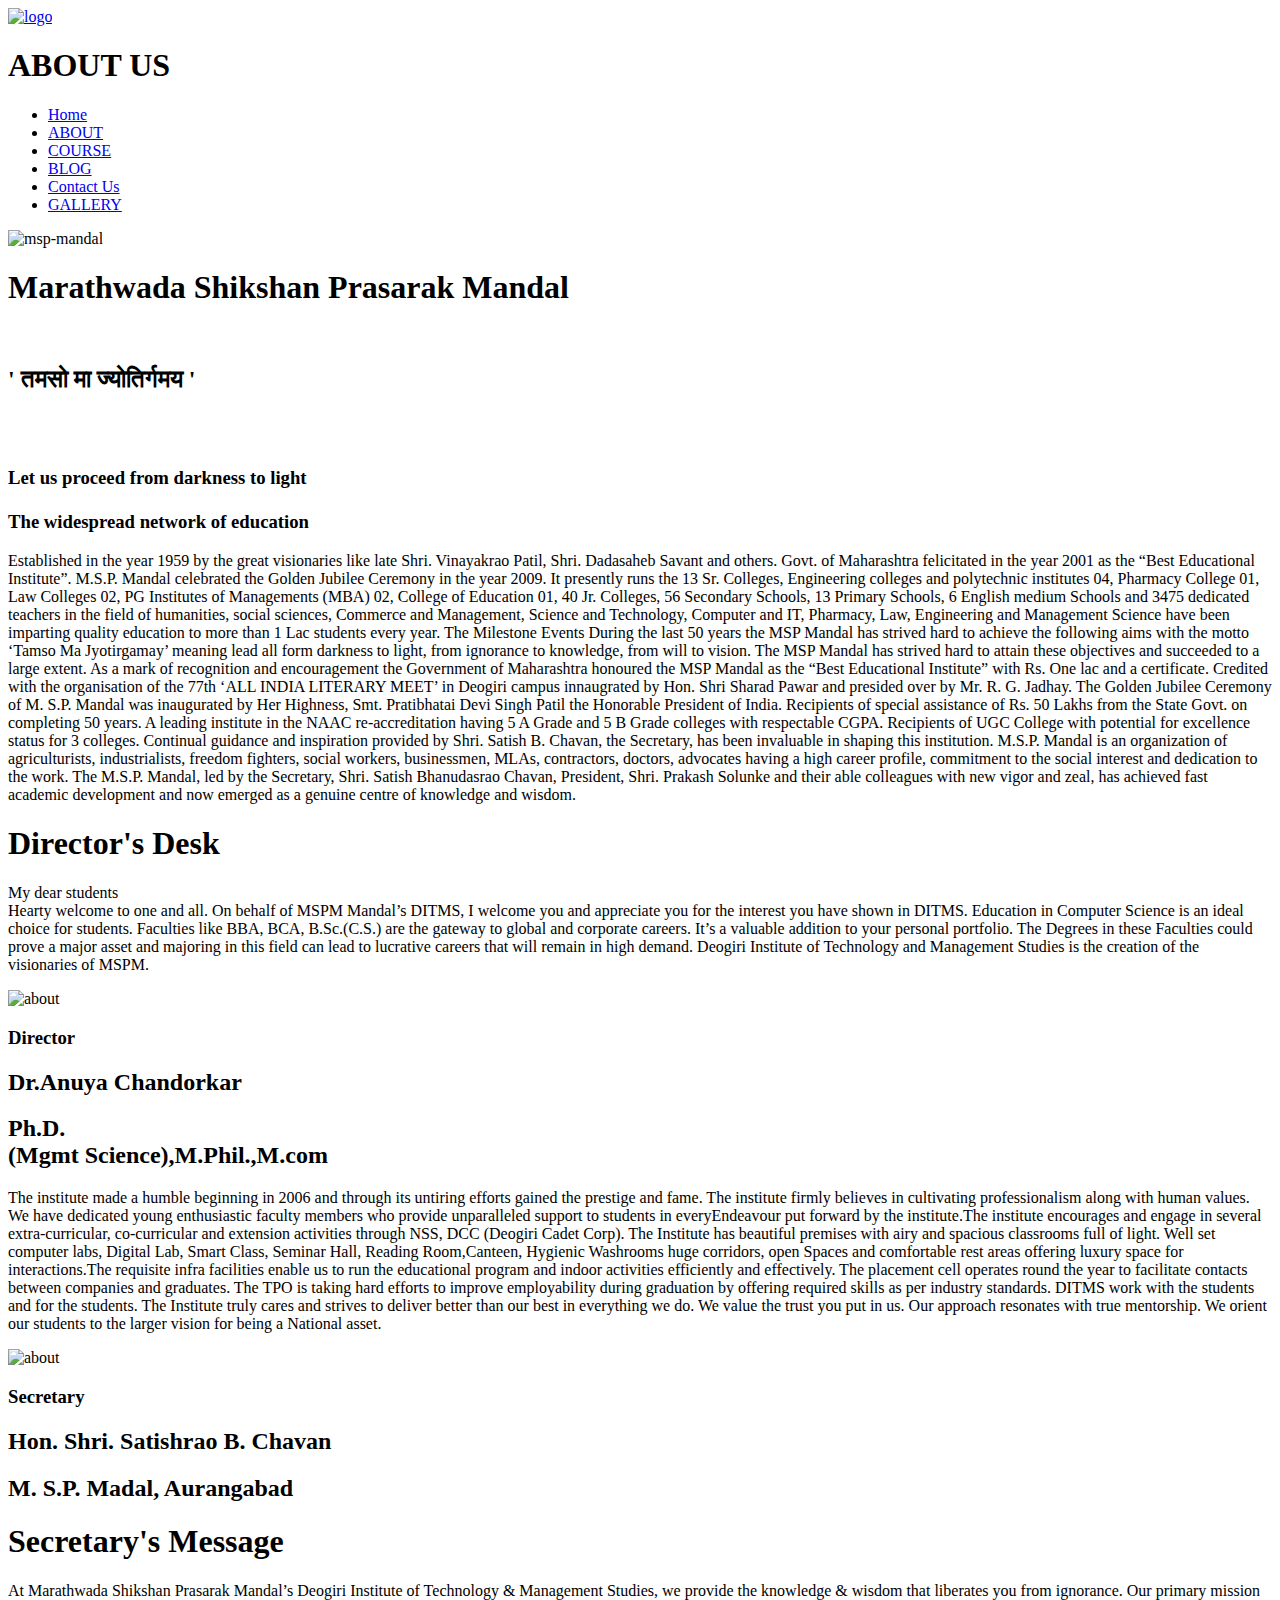
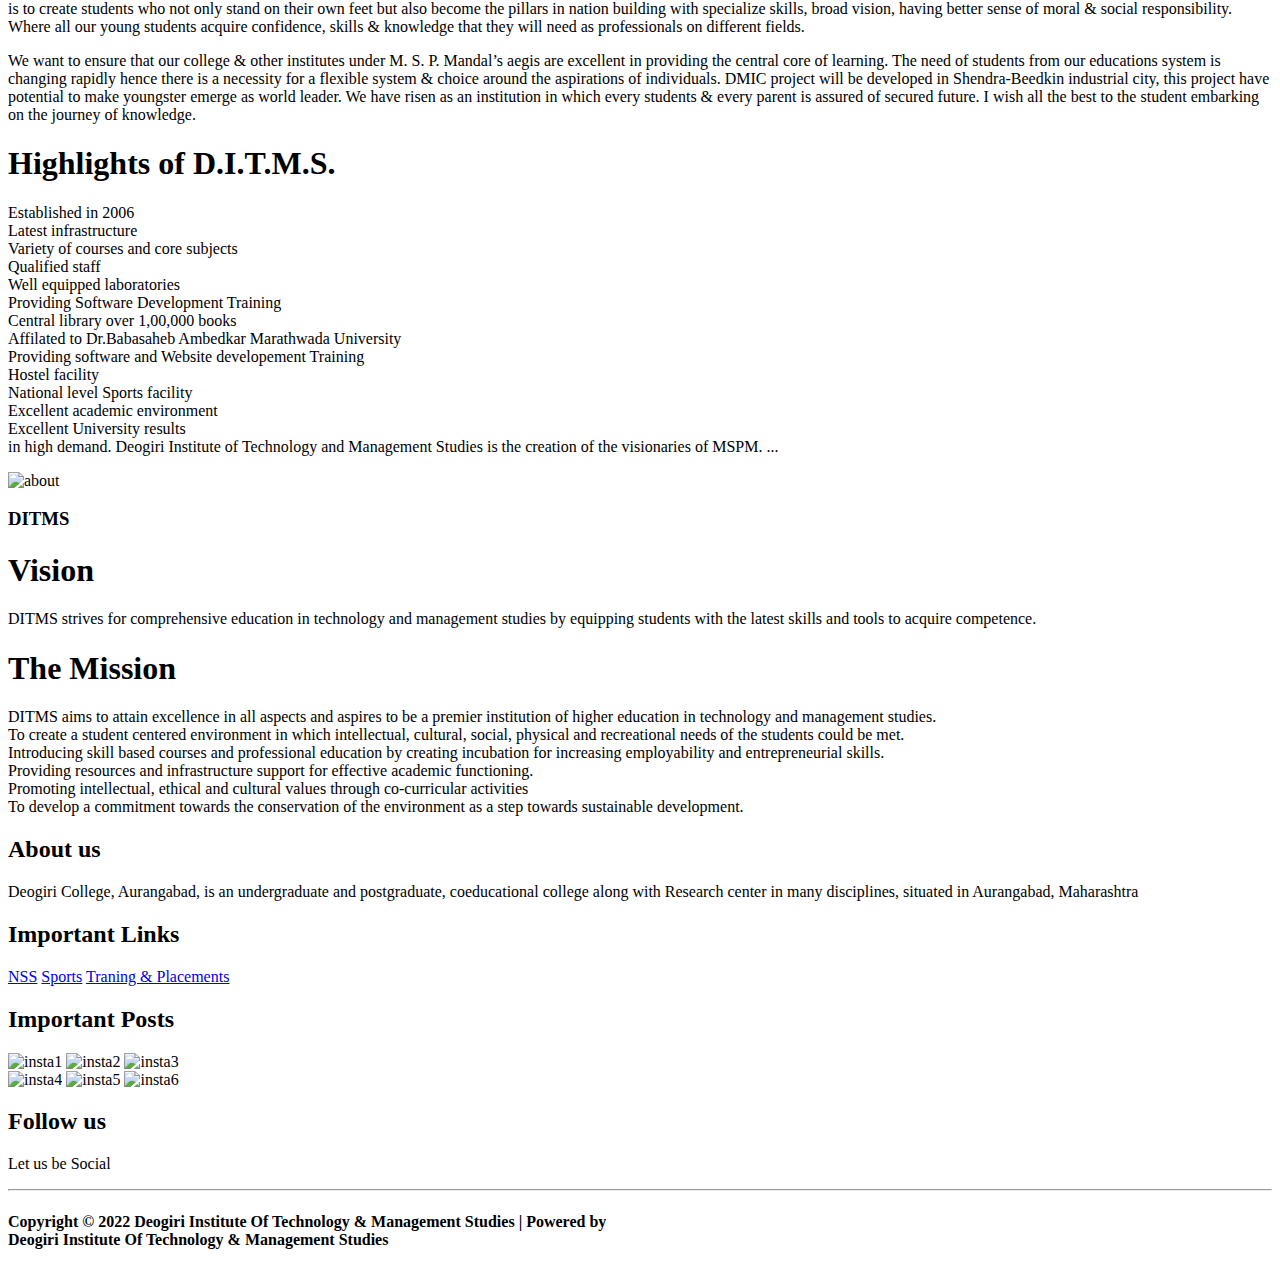
==== about.html @ 302dee1c "navbar edit" ====
<html lang="en">

    <head>

        <title>Document</title>
        <link rel="stylesheet" href="./css/style.css">
        <!-- Font Awesome Icons -->
        <link rel="stylesheet" href="./css/all.css">
        <!-- --------- Owl-Carousel ------------------->
        <link rel="stylesheet" href="./css/owl.carousel.min.css">
        <link rel="stylesheet" href="./css/owl.theme.default.min.css">

        <!-- ------------ AOS Library ------------------------- -->
        <link rel="stylesheet" href="./css/aos.css">
        <link rel="stylesheet"
            href="https://cdn.jsdelivr.net/npm/@fortawesome/fontawesome-free@5.15.4/css/fontawesome.min.css">
    </head>

    <body>
        <section class="sub-header" >

            <nav>
                <a href="index.html"><img
                        src="./eduford_img/logo-removebg-preview.png" alt="logo"
                        class="logo-2"
                        id="logo"></a>
               
            </nav>
            <h1> ABOUT US</h1>

        </section>
               <!-- ----------------------------  Navigation ---------------------------------------------- -->

    <nav class="nav" id="navbar">
        <div class="nav-menu flex-row">
            <div class="toggle-collapse">
                <div class="toggle-icons">
                    <i class="fas fa-bars"></i>
                </div>
            </div>
            <div>
                <ul class="nav-items">
                    <li class="nav-link">
                        <a href="./index.html">Home</a>
                    </li>
                    <li class="nav-link">
                        <a href="./about.html">ABOUT</a>
                    </li>
                    <li class="nav-link">
                        <a href="./course.html">COURSE</a>
                    </li>
                    <li class="nav-link">
                        <a href="./blog.html">BLOG</a>
                    </li>
                    <li class="nav-link">
                        <a href="./contact.html">Contact Us</a>
                    </li>
                    <li class="nav-link">
                        <a href="./img gallery.html">GALLERY</a>
                    </li>
                </ul>
            </div>
        </div>
    </nav>


        <!-------------about us content--------------->



        <!-- msp-mandals -->

        <div class="about-col-2">
            <div class="msp-mndl">
                <div class="logo-3">
                    <img src="./eduford_img/mspmlogo.png" alt="msp-mandal"
                        data-aos="zoom-in" data-aos-delay="200" class="logo">
                </div>
                <div class="msp">
                    <h1>
                        Marathwada Shikshan Prasarak Mandal
                    </h1><br>
                    <h2>' तमसो मा ज्योतिर्गमय '</h2><br><br>
                    <h3>Let us proceed from darkness to light <br><br>
                        The widespread network of education
                    </h3>

                    <p>
                        Established in the year 1959 by the great visionaries
                        like late Shri. Vinayakrao Patil, Shri. Dadasaheb Savant
                        and others. Govt. of Maharashtra felicitated in the year
                        2001 as the “Best Educational Institute”. M.S.P. Mandal
                        celebrated the Golden Jubilee Ceremony in the year 2009.
                        It presently runs the 13 Sr. Colleges, Engineering
                        colleges and polytechnic institutes 04, Pharmacy College
                        01, Law Colleges 02, PG Institutes of Managements (MBA)
                        02, College of Education 01, 40 Jr. Colleges, 56
                        Secondary Schools, 13 Primary Schools, 6 English medium
                        Schools and 3475 dedicated teachers in the field of
                        humanities, social sciences, Commerce and Management,
                        Science and Technology, Computer and IT, Pharmacy, Law,
                        Engineering and Management Science have been imparting
                        quality education to more than 1 Lac students every
                        year.
                        The Milestone Events
                        During the last 50 years the MSP Mandal has strived hard
                        to achieve the following aims with the motto ‘Tamso Ma
                        Jyotirgamay’ meaning lead all form darkness to light,
                        from ignorance to knowledge, from will to vision.
                        The MSP Mandal has strived hard to attain these
                        objectives and succeeded to a large extent. As a mark of
                        recognition and encouragement the Government of
                        Maharashtra honoured the MSP Mandal as the “Best
                        Educational Institute” with Rs. One lac and a
                        certificate.
                        Credited with the organisation of the 77th ‘ALL INDIA
                        LITERARY MEET’ in Deogiri campus innaugrated by Hon.
                        Shri Sharad Pawar and presided over by Mr. R. G. Jadhay.
                        The Golden Jubilee Ceremony of M. S.P. Mandal was
                        inaugurated by Her Highness, Smt. Pratibhatai Devi Singh
                        Patil the Honorable President of India. Recipients of
                        special assistance of Rs. 50 Lakhs from the State Govt.
                        on completing 50 years. A leading institute in the NAAC
                        re-accreditation having 5 A Grade and 5 B Grade colleges
                        with respectable CGPA. Recipients of UGC College with
                        potential for excellence status for 3 colleges.
                        Continual guidance and inspiration provided by Shri.
                        Satish B. Chavan, the Secretary, has been invaluable in
                        shaping this institution. M.S.P. Mandal is an
                        organization of agriculturists, industrialists, freedom
                        fighters, social workers, businessmen, MLAs,
                        contractors, doctors, advocates having a high career
                        profile, commitment to the social interest and
                        dedication to the work.
                        The M.S.P. Mandal, led by the Secretary, Shri. Satish
                        Bhanudasrao Chavan, President, Shri. Prakash Solunke and
                        their able colleagues with new vigor and zeal, has
                        achieved fast academic development and now emerged as a
                        genuine centre of knowledge and wisdom.
                    </p>
                </div>

            </div>
        </div>




        <section class="content">
            <section class="about-us">
                <!-- Director's Desk -->
                <div class="row">
                    <div class="about-col">
                        <h1>
                            Director's Desk
                        </h1>
                        <p>
                            My dear students <br>
                            Hearty welcome to one and all. On behalf of MSPM
                            Mandal’s DITMS, I welcome you and appreciate you for
                            the interest you have shown in DITMS. Education in
                            Computer Science is an ideal choice for students.
                            Faculties like BBA, BCA, B.Sc.(C.S.) are the gateway
                            to global and corporate careers. It’s a valuable
                            addition to your personal portfolio. The Degrees in
                            these Faculties could prove a major asset and
                            majoring in this field can lead to lucrative careers
                            that will remain in high demand. Deogiri Institute
                            of Technology and Management Studies is the creation
                            of the visionaries of MSPM.
                        </p>


                    </div>
                    <div class="about-col" data-aos="zoom-in"
                        data-aos-delay="500">
                        <img src="./eduford_img/Dr_Anuya_chandorkar-.jpeg"
                            alt="about">
                            <h3>Director</h3>
                            <h2>Dr.Anuya Chandorkar</h2>
                        <h2>Ph.D. <br>(Mgmt Science),M.Phil.,M.com </h2>
                    </div>
                </div>
                <p>The institute made a humble beginning in 2006 and through its
                    untiring efforts gained the prestige and fame. The institute
                    firmly believes in cultivating professionalism along with
                    human values. We have dedicated young enthusiastic faculty
                    members who provide unparalleled support to students in
                    everyEndeavour put forward by the institute.The institute
                    encourages and engage in several extra-curricular,
                    co-curricular and extension activities through NSS, DCC
                    (Deogiri Cadet Corp).

                    The Institute has beautiful premises with airy and spacious
                    classrooms full of light. Well set computer labs, Digital
                    Lab, Smart Class, Seminar Hall, Reading Room,Canteen,
                    Hygienic Washrooms huge corridors, open Spaces and
                    comfortable rest areas offering luxury space for
                    interactions.The requisite infra facilities enable us to run
                    the educational program and indoor activities efficiently
                    and effectively.

                    The placement cell operates round the year to facilitate
                    contacts between companies and graduates. The TPO is taking
                    hard efforts to improve employability during graduation by
                    offering required skills as per industry standards.

                    DITMS work with the students and for the students. The
                    Institute truly cares and strives to deliver better than our
                    best in everything we do. We value the trust you put in us.
                    Our approach resonates with true mentorship. We orient our
                    students to the larger vision for being a National asset.
                    </p>
            </section>
        </section>
        <section class="content">
            <section class="about-us">
                <!-- Secretary's Message -->
                <div class="row">
                    <div class="about-col" data-aos="fade-right"
                        data-aos-delay="500">
                        <img src="./eduford_img/satishchvn12.png"
                            alt="about">
                            <h3>Secretary</h3>
                            <h2>Hon. Shri. Satishrao B. Chavan</h2>
                        <h2>M. S.P. Madal, Aurangabad </h2>


                    </div>
                    <div class="about-col">
                        <h1>Secretary's Message
                        </h1>
                        <p>


                            At Marathwada Shikshan Prasarak Mandal’s
                            Deogiri Institute of Technology & Management
                            Studies,
                            we provide the knowledge & wisdom that liberates you
                            from ignorance. Our primary mission is to create
                            students who
                            not only stand on their own feet but also become the
                            pillars in nation
                            building with specialize skills, broad vision,
                            having better sense of moral &
                            social responsibility. Where all our young students
                            acquire confidence, skills &
                            knowledge that they will need as professionals on
                            different fields.
                           
                        </p>

                    </div>
                </div>
                <p>
                    We want to ensure that our college & other
                    institutes under M. S. P. Mandal’s aegis are
                    excellent in providing the central core of learning.
                    The need of students from our educations system is
                    changing rapidly hence there is a necessity for a
                    flexible system & choice around the aspirations of
                    individuals. DMIC project will be developed in
                    Shendra-Beedkin industrial city, this project have
                    potential to make youngster emerge as world leader.
                    We have risen as an institution in which every
                    students & every parent is assured of secured
                    future. I wish all the best to the student embarking
                    on the journey of knowledge.
                </p>
            </section>
        </section>

        <section class="content">
            <section class="about-us">
                <!-- Director's Desk -->
                <div class="row">
                    <div class="about-col">
                        <h1>
                            Highlights of D.I.T.M.S.
                        </h1>
                        <p>
                            <i class="fa fa-star"></i>Established in 2006 <br>
                            <i class="fa fa-star"></i>Latest infrastructure <br>
                            <i class="fa fa-star"></i>Variety of courses and core subjects <br>
                            <i class="fa fa-star"></i>Qualified staff <br>
                            <i class="fa fa-star"></i> Well equipped laboratories <br>
                            <i class="fa fa-star"></i>Providing Software Development Training<br>
                            <i class="fa fa-star"></i>Central library over 1,00,000 books <br>
                            <i class="fa fa-star"></i>Affilated to Dr.Babasaheb Ambedkar
                            Marathwada University <br>
                            <i class="fa fa-star"></i>Providing
                            software and Website developement Training <br>
                            <i class="fa fa-star"></i>Hostel
                            facility <br><i class="fa fa-star"></i> National
                            level Sports facility <br>
                            <i class="fa fa-star"></i>Excellent academic environment <br>
                            <i class="fa fa-star"></i> Excellent University results <br>
                            <i class="fa fa-star"></i>in high demand. Deogiri Institute of
                            Technology and Management Studies is the creation of
                            the visionaries of MSPM.
                            ...
                        </p>


                    </div>
                    <div class="about-col" data-aos="zoom-in"
                        data-aos-delay="500">
                        <img src="./eduford_img/DITMS.jpg"
                            alt="about">
                            <h3>DITMS</h3>
                    </div>
                </div>
            </section>
        </section>

        <section class="content">
            <section class="about-us">
                <!-- Director's Desk -->
                <div class="row" >
                    <div class="about-col" data-aos="fade-left"
                        data-aos-delay="200">
    <h1>Vision</h1>
    <p>DITMS strives for comprehensive education in technology and management studies by equipping students with the latest skills and tools to acquire competence.</p>
                    </div>
                    <div class="about-col" data-aos="fade-right"
                    data-aos-delay="200">
                        <h1>
                            The Mission
                        </h1>
                        <p>

                            <i class="fa fa-star"></i>  DITMS aims to attain excellence in all aspects and aspires to be a premier institution of higher education in technology and management studies. <br>
                            <i class="fa fa-star"></i> To create a student centered environment in which intellectual, cultural, social, physical and recreational needs of the students could be met. <br>
                            <i class="fa fa-star"></i>Introducing skill based courses and professional education by creating incubation for increasing employability and entrepreneurial skills. <br>
                            <i class="fa fa-star"></i>   Providing resources and infrastructure support for effective academic functioning. <br>
                            <i class="fa fa-star"></i>Promoting intellectual, ethical and cultural values through co-curricular activities <br>
                            <i class="fa fa-star"></i>To develop a commitment towards the conservation of the environment as a step towards sustainable development. <br>
                        
                        </p>
                    </div>
                </div>
            </section>
        </section>

    </section>
 

        <!-- --------------------------- Footer ---------------------------------------- -->
        <footer class="footer">
            <div class="container">
                
                <div class="about-us" data-aos="fade-left" data-aos-delay="200">
                    <h2>About us</h2>
                    <p>Deogiri College, Aurangabad, is an undergraduate and postgraduate, coeducational college along with Research center in many disciplines,
                        situated in Aurangabad, Maharashtra</p>
                </div>
                <div class="newsletter" data-aos="fade-right" data-aos-delay="200">
                  <h2>Important Links</h2>
                  <a href="#">NSS</a>
                  <a href="#">Sports</a>
                  <a href="#">Traning & Placements</a>
      
              </div>
              <div class="instagram" data-aos="fade-left" data-aos-delay="200">
                  <h2>Important Posts</h2>
                  <div class="flex-row">
                      <img src="./eduford_img/current/IMG_4869.JPG" alt="insta1">
                      <img src="./eduford_img/current/IMG_4874.JPG" alt="insta2">
                      <img src="./eduford_img/current/IMG_4907.JPG" alt="insta3">
                  </div>
                  <div class="flex-row">
                      <img src="./eduford_img/current/IMG_4934.JPG" alt="insta4">
                      <img src="./eduford_img/current/IMG_5298.JPG" alt="insta5">
                      <img src="./eduford_img/current/IMG_5298.JPG" alt="insta6">
                  </div>
              </div>
      
                <div class="follow" data-aos="fade-right" data-aos-delay="200">
                    <h2>Follow us</h2>
                    <p>Let us be Social</p>
                    <div>
                        <i class="fab fa-facebook-f"></i>
                        <i class="fab fa-twitter"></i>
                        <i class="fab fa-instagram"></i>
                        <i class="fab fa-youtube"></i>
                        <i class="fab fa-linkedin"></i>
                        <i class="fab fa-google"></i>
                    </div>
                </div>
            </div>
            <hr>
            <div class="rights flex-row">
                <h4 class="text-gray">
                    
                  Copyright © 2022 Deogiri Institute Of Technology & Management Studies | Powered by <br> Deogiri Institute Of Technology & Management Studies
                </h4>
            </div>
            <div class="move-up">
                <span><i class="fas fa-arrow-circle-up fa-2x"></i></span>
            </div>
        </footer>

        <!-- -------------x------------- Footer --------------------x------------------- -->
        <!-- Jquery Library file -->
        <script src="./js/Jquery3.4.1.min.js"></script>

        <!-- --------- Owl-Carousel js ------------------->
        <script src="./js/owl.carousel.min.js"></script>

        <!-- ------------ AOS js Library  ------------------------- -->
        <script src="./js/aos.js"></script>

        <!-- Custom Javascript file -->
        <script src="./js/main.js"></script>

    </body>

</html>
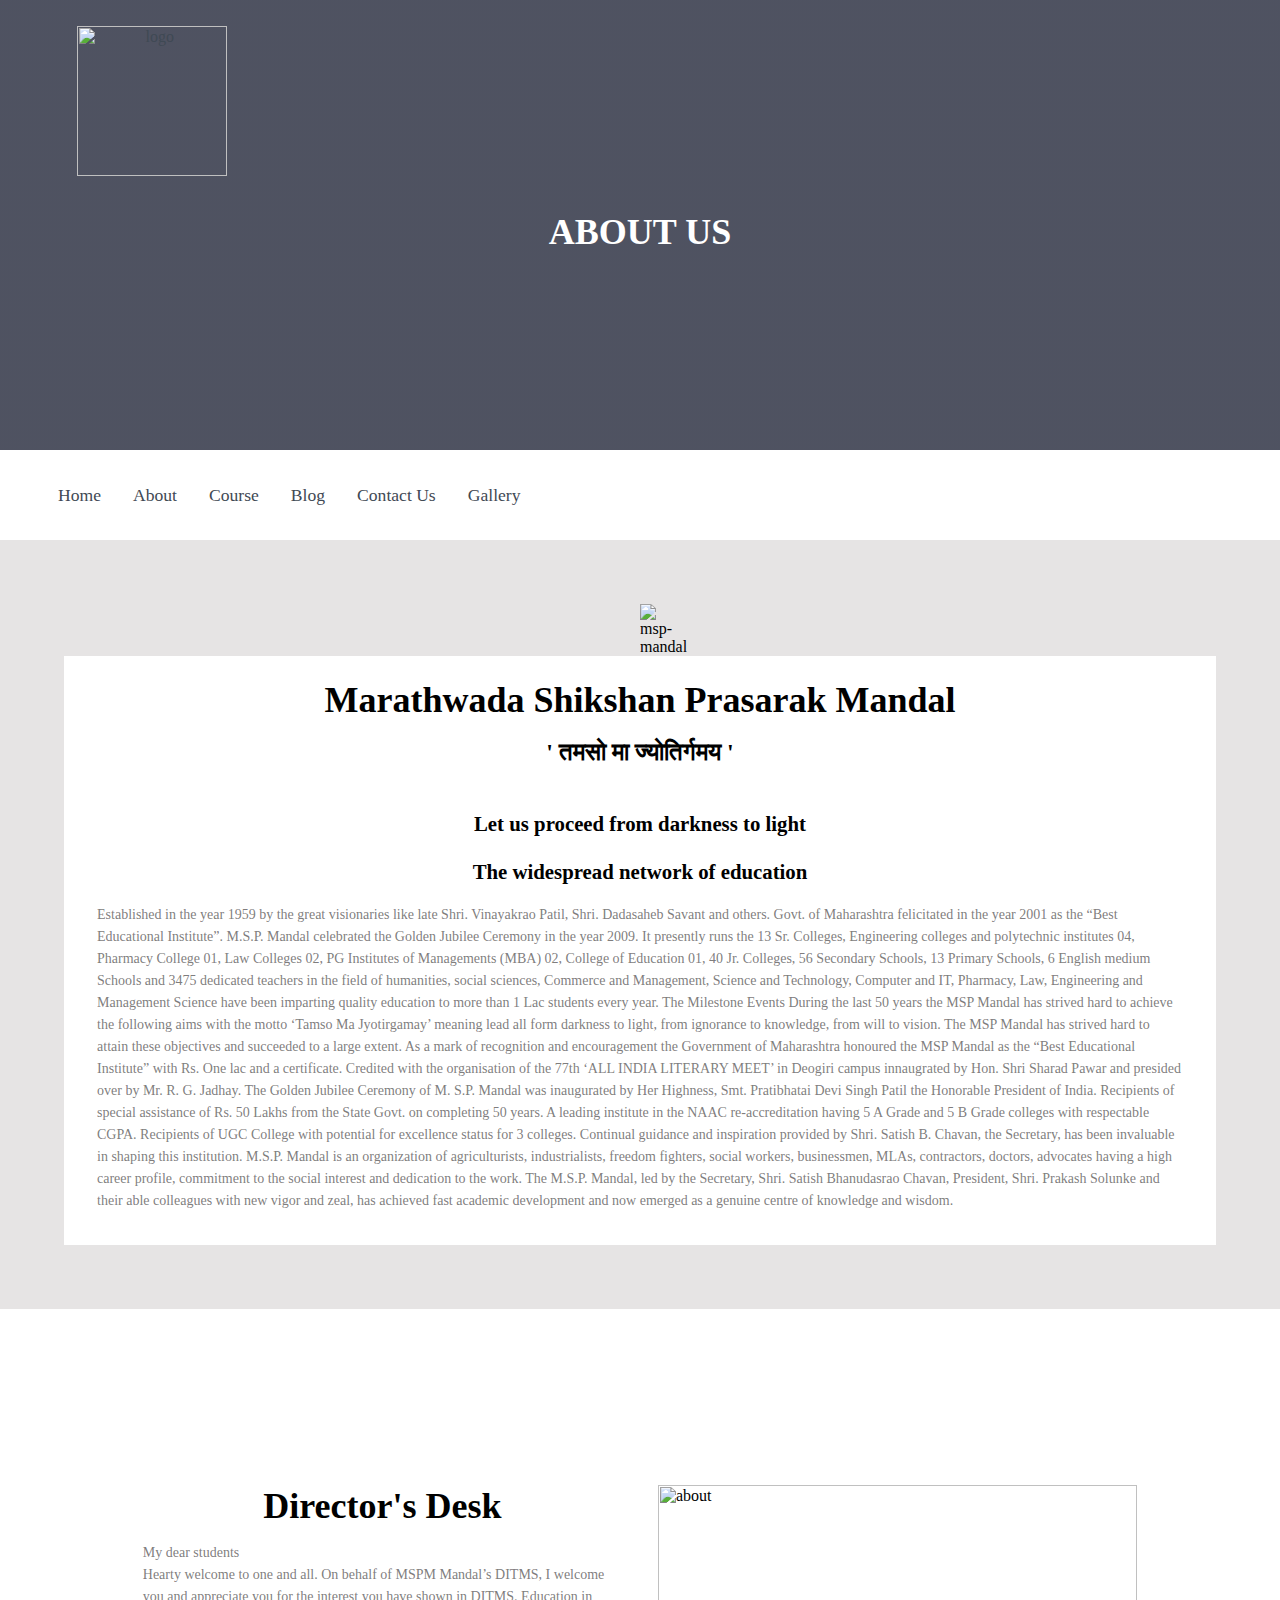
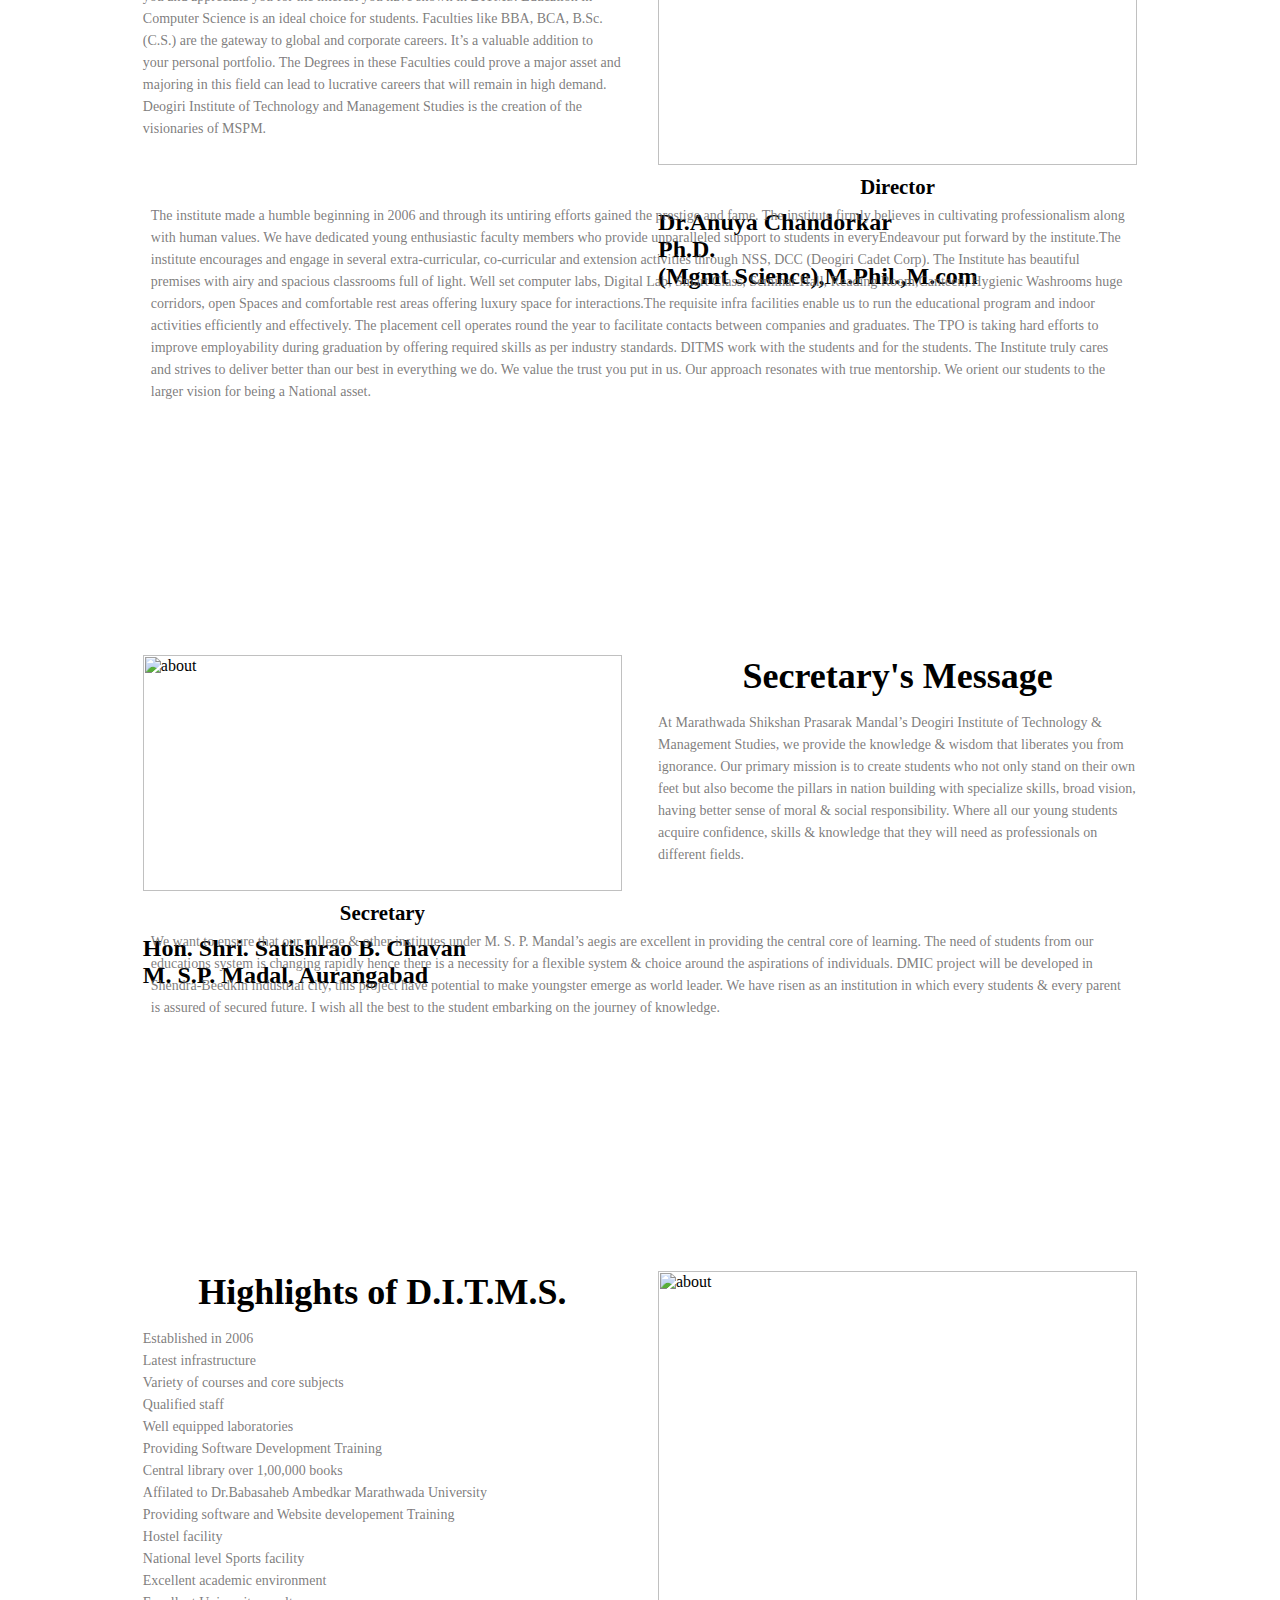
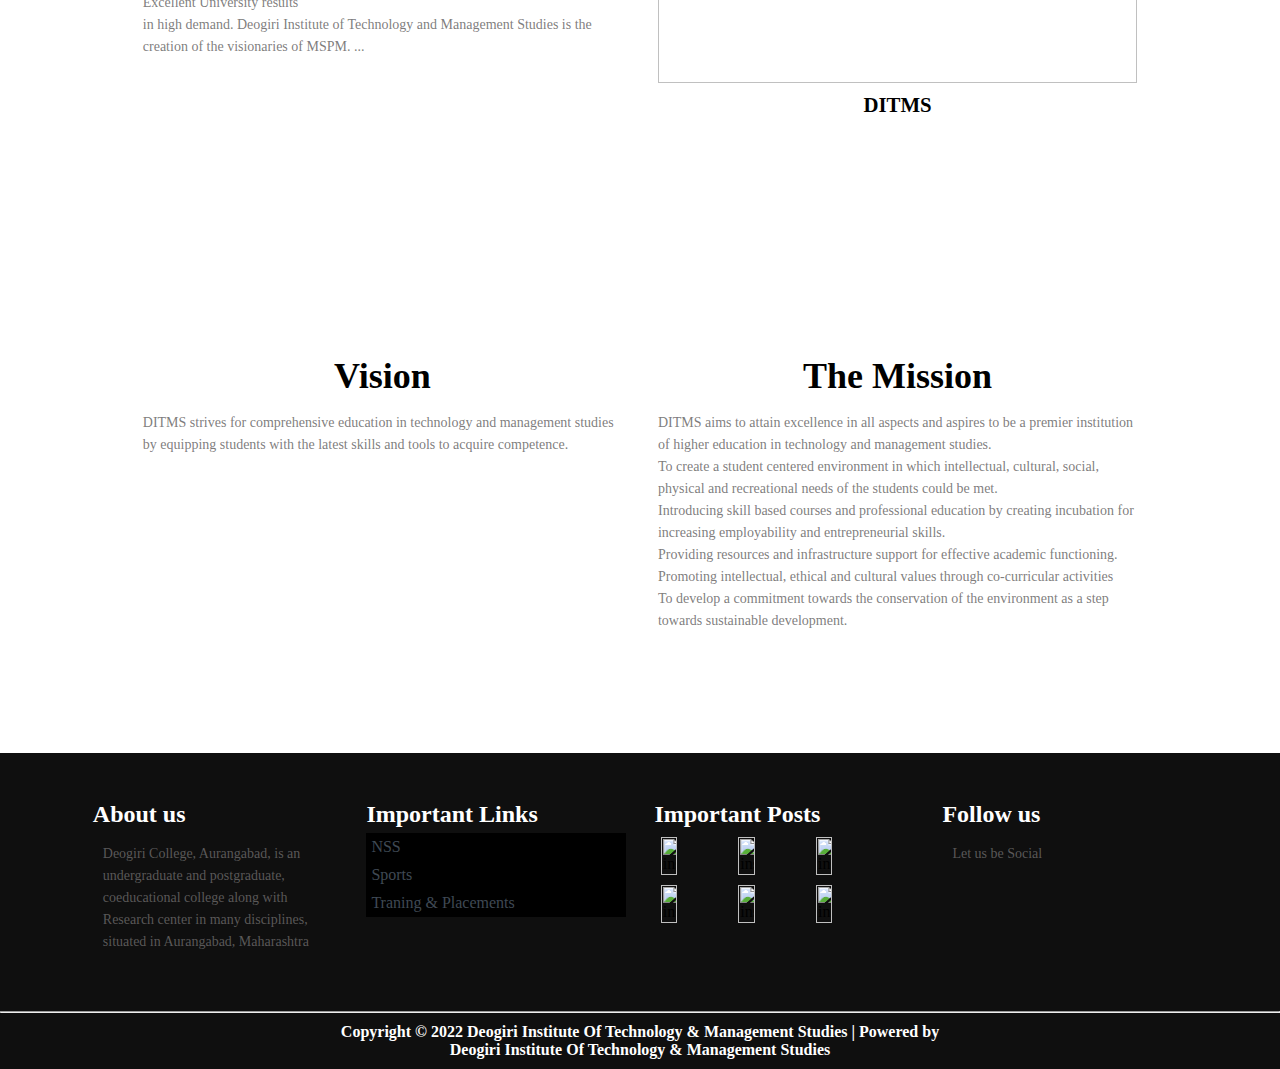
==== commit 8b3277a7: "added course page" ====
--- a/about.html
+++ b/about.html
@@ -31,37 +31,37 @@
         </section>
                <!-- ----------------------------  Navigation ---------------------------------------------- -->
 
-    <nav class="nav" id="navbar">
-        <div class="nav-menu flex-row">
-            <div class="toggle-collapse">
-                <div class="toggle-icons">
-                    <i class="fas fa-bars"></i>
-                </div>
-            </div>
-            <div>
-                <ul class="nav-items">
-                    <li class="nav-link">
-                        <a href="./index.html">Home</a>
-                    </li>
-                    <li class="nav-link">
-                        <a href="./about.html">ABOUT</a>
-                    </li>
-                    <li class="nav-link">
-                        <a href="./course.html">COURSE</a>
-                    </li>
-                    <li class="nav-link">
-                        <a href="./blog.html">BLOG</a>
-                    </li>
-                    <li class="nav-link">
-                        <a href="./contact.html">Contact Us</a>
-                    </li>
-                    <li class="nav-link">
-                        <a href="./img gallery.html">GALLERY</a>
-                    </li>
-                </ul>
-            </div>
-        </div>
-    </nav>
+               <nav class="nav" id="navbar">
+                <div class="nav-menu flex-row">
+                    <div class="toggle-collapse">
+                        <div class="toggle-icons">
+                            <i class="fas fa-bars"></i>
+                        </div>
+                    </div>
+                    <div>
+                        <ul class="nav-items">
+                            <li class="nav-link">
+                                <a href="./index.html">Home</a>
+                            </li>
+                            <li class="nav-link">
+                                <a href="./about.html">About</a>
+                            </li>
+                            <li class="nav-link">
+                                <a href="./course.html">Course</a>
+                            </li>
+                            <li class="nav-link">
+                                <a href="./blog.html">Blog</a>
+                            </li>
+                            <li class="nav-link">
+                                <a href="./contact.html">Contact Us</a>
+                            </li>
+                            <li class="nav-link">
+                                <a href="./img gallery.html">Gallery</a>
+                            </li>
+                        </ul>
+                    </div>
+                </div>
+            </nav>
 
 
         <!-------------about us content--------------->
--- a/css/style.css
+++ b/css/style.css
@@ -0,0 +1,1388 @@
+@import url(./fonts.css);
+
+
+
+* {
+    margin: 0;
+    padding: 0;
+
+}
+
+:root{
+
+    /*      Theme colors        */
+    --text-gray: #3f4954;
+    --text-light : #686666da;
+    --bg-color: #0f0f0f;
+    --white: #ffffff;
+    --midnight: #104f55;
+
+    /* gradient color   */
+    --sky: linear-gradient(120deg, #a1c4fd 0%, #c2e9fb 100%);
+
+    /*      theme font-family   */
+    --Abel: 'Abel', cursive;
+    --Anton: 'Anton', cursive;
+    --Josefin : 'Josefin', cursive;
+    --Lexend: 'Lexend', cursive;
+    --Livvic : 'Livvic', cursive;
+
+    /* img */
+    --textsize: 16px;
+    --textcolor: #eee;
+    --backcolor: #0e0e0f;
+  
+    --margin: calc(0.8em + 1vw);
+    --thumbsize: 156px; /* size M */
+    --slide-transition: auto; /* smooth or auto */
+}
+/* ---------------- Global Classes ---------------*/
+
+a{
+    text-decoration: none;
+    color: var(--text-gray);
+}
+
+.flex-row{
+    display: flex;
+    flex-direction: row;    
+    flex-wrap: wrap;
+}
+
+ul{
+list-style-type: disc;
+font-family: var(--Lexend);
+color: var(--text-light);
+font-size: 14px;
+font-weight: 300;
+line-height: 22px;
+padding: 10px;
+}
+
+
+h1{
+    font-family: var(--Lexend);
+    font-size: 36px;
+    font-weight: 600;
+}
+
+h2{
+    font-family: var(--Lexend);
+}
+
+h3{
+    font-family: var(--Abel);
+    font-size: 1.3rem;
+    text-align: center;
+    font-weight: 600;
+    margin: 10px 0;
+}
+
+button.btn{
+    border: none;
+    border-radius: 2rem;
+    padding: 1rem 3rem;
+    font-size: 1rem;
+    font-family: var(--Livvic);
+    cursor: pointer;
+}
+
+span{
+    font-family: var(--Abel);
+    text-align: left;
+}
+
+.container{
+    margin: 0 5vw;
+}
+
+.text-gray{
+    color: var(--text-gray);
+}
+
+p{
+    font-family: var(--Lexend);
+    color: var(--text-light);
+    font-size: 14px;
+    font-weight: 300;
+    line-height: 22px;
+    padding: 10px;
+}
+
+/* ------x------- Global Classes -------x-------*/
+/* --------------- navbar ----------------- */
+
+.nav{
+    background: white;
+    padding: 0 2rem;
+    height: 0rem;
+    min-height: 10vh;
+    overflow: hidden;
+    transition: height 1s ease-in-out;
+}
+.nav ul {
+     list-style: none;
+}
+
+.nav .nav-menu{    
+    justify-content: space-between;
+}
+
+.nav .toggle-collapse{
+    position: absolute;
+    top: 0%;
+    width: 90%;
+    cursor: pointer;
+    display: none;
+}
+
+.nav .toggle-collapse .toggle-icons{
+    display: flex;
+    justify-content: flex-end;
+    padding: 1.7rem 0;
+}
+
+.nav .toggle-collapse .toggle-icons i{
+    font-size: 1.4rem;
+    color: var(--text-gray);
+}
+
+.collapse{
+    height: 30rem;
+}
+
+.nav .nav-items{
+    display: flex;
+    margin: 0;
+}
+
+.nav .nav-items .nav-link{
+    padding: 1.6rem 1rem;
+    font-size: 1.1rem;
+    position: relative;
+    font-family: var(--Abel);
+    font-size: 1.1rem;
+}
+
+.nav .nav-items .nav-link:hover{
+    background-color: var(--midnight);
+}
+
+.nav .nav-items .nav-link:hover a{
+    color: var(--white);
+}
+
+.nav .nav-brand a{
+    font-size: 1.6rem;
+    padding: 1rem 0;
+    display: block;
+    font-family: var(--Lexend);
+    font-size: 1.6rem;
+}
+
+.nav .social{
+    padding: 1.4rem 0
+}
+
+.nav .social i{
+    padding: 0 .2rem;
+}
+
+.nav .social i:hover{
+    color: #a1c4cf;
+}
+
+/* -------x------- navbar ---------x------- */
+
+.header {
+    min-height: 100vh;
+    width: 100%;
+    background-image: linear-gradient(rgba(4, 9, 30, 0.7), rgba(4, 9, 30, 0.7)), url(../eduford_img/background.jpg);
+    background-size: cover;
+    background-position: center;
+    position: relative;
+}
+
+nav {
+    display: flex;
+    padding: 2% 6%;
+    justify-content: space-between;
+    align-items: center;
+}
+
+nav img {
+    width: 150px;
+}
+
+.nav-links {
+    flex: 1;
+    text-align: right;
+}
+
+.nav-links ul li {
+    list-style: none;
+    display: inline-block;
+    padding: 8px 12px;
+    position: relative;
+}
+
+.nav-links ul li a {
+    color: #fff;
+    font-size: 13px;
+    text-decoration: none;
+}
+
+.nav-links ul li::after {
+    content: '';
+    width: 0%;
+    height: 2px;
+    background: #f44336;
+    display: block;
+    margin: auto;
+    transition: 0.5s;
+}
+
+.nav-links ul li:hover::after {
+    width: 100%;
+}
+
+.text-box {
+    width: 90%;
+    color: #fff;
+    position: absolute;
+    top: 50%;
+    left: 50%;
+    transform: translate(-50%, -50%);
+    text-align: center;
+}
+
+.text-box h1 a img {
+    width: 900px;
+    margin-left: 0;
+}
+
+.text-box p {
+    margin: 10px 0 40px;
+    font-size: 14px;
+    color: #fff;
+}
+
+.hero-btn {
+    display: inline-block;
+    text-decoration: none;
+    color: #fff;
+    border: 1px solid #fff;
+    padding: 12px 34px;
+    font-size: 13px;
+    background: transparent;
+    position: relative;
+    cursor: pointer;
+    margin-top: 30px;
+}
+
+.hero-btn:hover {
+    border: 1px solid #f44336;
+    background: #f44336;
+    transition: 1s;
+}
+nav .fa{
+    display: none;
+}
+
+
+             
+@media(max-width:700px) {
+    .text-box h1 {
+        font-size: 20px;
+    }
+    .nav-links ul li {
+        display: block;
+    }
+    .nav-links {
+        position: fixed;
+        background: linear-gradient(to right, rgba(255,0,0,0), rgb(240, 184, 184));;
+        height: 100vh;
+        width: 200px;
+        top: 0;
+        right: -200px;
+        text-align: left;
+        z-index: 2;
+        transition: 1s;
+    }
+    nav .fa {
+        display: block;
+        color: #fff;
+        margin: 10px;
+        font-size: 22px;
+        cursor: pointer;
+    }
+    .nav-links ul {
+        padding: 30px;
+    }
+    @media(max-width:700px) {
+        s .testimonials-col img {
+            margin-left: 0px;
+            margin-right: 15px;
+        }
+    }
+    @media(max-width:700px) {
+        .cta h1 {
+            font-size: 24px;
+        }
+    }
+    @media(max-width:700px) {
+        .sub-header h1 {
+            font-size: 24px;
+        }
+    }
+}
+
+@media(max-width:700px) {
+    .row {
+        flex-direction: column;
+    }
+}
+@media(max-width:700px) {
+    .logo-2 {
+      height: 70px;
+      width: 70px;
+    }
+
+}
+
+
+/*------course------*/
+
+.course {
+    width: 80%;
+    margin: auto;
+    text-align: center;
+    padding-top: 100px;
+}
+
+
+
+
+.row {
+    margin-top: 5%;
+    display: flex;
+    justify-content: space-between;
+}
+
+.course-col {
+    flex-basis: 31%;
+    background: #f8ddcd; background-image: linear-gradient(62deg, #f8dccc 0%, #f7e6bb 100%);;
+    border-radius: 10px;
+    margin-bottom: 5%;
+    padding: 20px 12px;
+    box-sizing: border-box;
+    transition: 0.5s;
+}
+
+
+
+.course-col:hover {
+    box-shadow: 0 0 20px 0px rgba(0, 0, 0, 0.2);
+}
+
+
+/*------campus------*/
+
+.campus {
+    width: 80%;
+    margin: auto;
+    text-align: center;
+    padding: 50px;
+}
+
+.campus-col {
+    flex-basis: 32%;
+    border-radius: 10px;
+    margin-bottom: 30px;
+    position: relative;
+    overflow: hidden;
+}
+
+.campus-col img {
+    width: 100%;
+    display: block;
+}
+
+.layer {
+    background: transparent;
+    height: 100%;
+    width: 100%;
+    position: absolute;
+    top: 0;
+    left: 0;
+    transition: 0.5s;
+}
+
+.layer:hover {
+    background: rgba(226, 0, 0, 0.7);
+}
+
+.layer h3 {
+    width: 100%;
+    font-weight: 500;
+    color: #fff;
+    font-size: 26px;
+    bottom: 0;
+    left: 50%;
+    transform: translateX(-50%);
+    position: absolute;
+    opacity: 0;
+    transition: 0.5s;
+}
+
+.layer:hover h3 {
+    bottom: 49%;
+    opacity: 1;
+}
+
+
+/*------Facilities------*/
+
+.Facilities {
+    width: 80%;
+    margin: auto;
+    text-align: center;
+    padding-top: 100px;
+}
+
+.facilities-col {
+    flex-basis: 31%;
+    border-radius: 10px;
+    margin-bottom: 5%;
+    text-align: left;
+}
+
+.facilities-col img {
+    width: 100%;
+    border-radius: 10px;
+}
+
+.facilities-col p {
+    padding: 0;
+}
+
+.facilities-col h3 {
+    margin-top: 16px;
+    margin-bottom: 15px;
+    text-align: center;
+}
+
+
+.facilities-col img:hover {
+    box-shadow: 0 0 20px 0px rgba(0, 0, 0, 0.2);
+}
+
+
+/*------testimonials------*/
+
+.testimonials {
+    width: 80%;
+    margin: auto;
+    padding-top: 100px;
+    text-align: center;
+}
+
+.testimonials-col {
+    flex-basis: 44%;
+    border-radius: 10px;
+    margin-bottom: 5%;
+    text-align: left;
+    background: #f3dada;
+    padding: 25px;
+    cursor: pointer;
+    display: flex;
+    transition: 1s;
+}
+
+.testimonials-col img {
+    height: 40px;
+    margin-left: 5px;
+    margin-right: 30px;
+    border-radius: 50%;
+}
+
+.testimonials-col p {
+    padding: 0;
+}
+
+.testimonials-col h3 {
+    margin-top: 15px;
+    text-align: left;
+}
+
+.testimonials-col .fa {
+    color: #f44336;
+}
+
+.testimonials-col:hover {
+    box-shadow: 0 0 20px 0px rgba(0, 0, 0, 0.2);
+}
+
+
+/*------Call To Action------*/
+
+.cta {
+    margin: 100px auto;
+    width: 80%;
+    background-image: linear-gradient(rgba(4, 9, 30, 0.7), rgba(4, 9, 30, 0.7)), url(../eduford_img/banner2.jpg);
+    background-position: center;
+    background-size: cover;
+    border-radius: 10px;
+    text-align: center;
+    padding: 100px 0;
+}
+
+.cta h1 {
+    color: #fff;
+    margin-bottom: 40px;
+    padding: 0;
+}
+
+
+/* ----------------- Footer --------------------- */
+
+footer.footer{
+    height: auto;
+    background: var(--bg-color);
+    position: relative;
+}
+
+footer.footer .container{
+    display: grid;
+    grid-template-columns: repeat(4, 1fr);
+}
+
+footer.footer .container > div{
+    flex-grow: 1;
+    flex-basis: 0;
+    padding: 3rem .9rem;
+}
+
+footer.footer .container h2{
+    color: var(--white);
+    padding-bottom: 5px;
+}
+
+footer.footer .newsletter a{
+    background: black;
+    display: flex;
+    padding: 5px;
+}
+
+
+footer.footer .newsletter .form-element span{
+    background: var(--sky);
+    padding: .5rem .7rem;
+    cursor: pointer;
+}
+
+footer.footer .instagram div > img{
+    display: inline-block;
+    width: 25%;
+    height: 50%;
+    margin: .3rem .4rem;
+}
+
+footer.footer .follow div i{
+    color: var(--white);
+    padding: 0 .4rem;
+}
+
+footer.footer .rights{
+    
+    justify-content: center;
+    font-family: var(--Josefin);
+}
+
+footer.footer .rights h4 {
+    padding: 10px; 
+  text-align: center;
+    color: var(--white);
+}
+
+footer.footer .move-up{
+    position: absolute;
+    right: 6%;
+    top: 50%;
+}
+
+footer.footer .move-up span{
+    color: var(--midnight);
+}
+
+footer.footer .move-up span:hover{
+    color: var(--white);
+    cursor: pointer;
+}
+
+/* ---------x------- Footer ----------x---------- */
+
+
+
+/*---------about us page----------*/
+
+.sub-header {
+    height: 50vh;
+    width: 100%;
+    background-image: linear-gradient(rgba(4, 9, 30, 0.7), rgba(4, 9, 30, 0.7)), url(../eduford_img/background.jpg);
+    background-position: center;
+    background-size: cover;
+    text-align: center;
+    color: #fff;
+}
+
+.sub-header h1 {
+    margin-top: 10px;
+}
+
+.about-us {
+    width: 80%;
+    margin: auto;
+    padding-top: 80px;
+    padding-bottom: 50px;
+}
+
+.about-col {
+    flex-basis: 48%;
+    padding: 30px 2px;
+}
+
+.about-col img {
+    width: 100%;
+}
+
+.about-col h1 {
+    padding-top: 0;
+}
+
+.about-col p {
+    padding: 15px 0 25px;
+}
+
+.fa {
+    background: transparent;
+    color: #f44336;
+}
+
+.fa:hover {
+    color: rgb(8, 7, 7);
+}
+
+.about-col-2 .msp-mndl{
+background-color: #e6e4e4;
+padding: 5%;
+
+}
+
+.about-col-2 .msp-mndl .msp{
+    background-color: #ffffff;
+    padding: 2%;
+    align-items: center;
+}
+
+
+.about-col-2 .msp-mndl .msp h2 , h1{
+    text-align: center;
+ 
+}
+.about-col-2 .msp-mndl .logo-3{
+    position: relative;
+margin: 0 50% 0 50% ;
+
+}
+
+
+
+
+
+/*----------------blog-content------------------*/
+
+.blog-content {
+    width: 80%;
+    margin: auto;
+    padding: 60px 0;
+}
+
+.blog-left {
+    flex-basis: 65%;
+}
+
+.blog-left img {
+    width: 100%;
+}
+
+.blog-left h2 {
+    color: #222;
+    font-weight: 600;
+    margin: 30px 0;
+}
+
+.blog-left p {
+    color: #999;
+    padding: 0;
+}
+
+.blog-right {
+    flex-basis: 32%;
+}
+
+.blog-right h3 {
+    background: #f44336;
+    color: #fff;
+    padding: 7px 0;
+    margin-bottom: 20px;
+}
+
+.blog-right div {
+    display: flex;
+    align-items: center;
+    justify-content: space-between;
+    color: #555;
+    padding: 8px;
+    box-sizing: border-box;
+}
+
+.comment-box {
+    border: 1px solid #ccc;
+    margin: 50px 0;
+    padding: 10px 20px;
+ 
+}
+
+.comment-box h3 {
+    text-align: left;
+}
+
+.comment-form input,
+.comment-form textarea {
+    width: 100%;
+    padding: 10px;
+    margin: 15px 0;
+    box-sizing: border-box;
+    border: none;
+    outline: none;
+    background: #f0f0f0;
+    text-align: left;
+}
+
+.comment-form button {
+    margin: 10px 0;
+    color: #222;
+    border: 1px solid #f44336 ;
+}
+
+
+/*-------------contact us page----------*/
+
+.location {
+    width: 80%;
+    margin: auto;
+    padding: 80px 0;
+}
+
+.location iframe {
+    width: 100%;
+}
+
+.contact-us {
+    width: 80%;
+    margin: auto;
+}
+
+.contact-col {
+    flex-basis: 48%;
+    margin-bottom: 30px;
+}
+
+.contact-col div {
+    display: flex;
+    align-items: center;
+    margin-bottom: 40px;
+}
+
+.contact-col div .fa {
+    font-size: 28px;
+    color: #f44336;
+    margin: 10px;
+    margin-right: 30px;
+}
+
+.contact-col div p {
+    padding: 0;
+}
+
+.contact-col div h5 {
+    font-size: 20px;
+    margin-bottom: 5px;
+    color: #555;
+    font-weight: 400;
+}
+
+.contact-col input,
+.contact-col textarea {
+    width: 100%;
+    padding: 15px;
+    margin-bottom: 17px;
+    outline: none;
+    border: 1px solid #ccc;
+    box-sizing: border-box;
+}
+
+
+/*-------------course----------*/
+
+.course h1 {
+    color: #222;
+}
+
+.course-col h3 {
+    color: #222;
+}
+
+.facilities h1 {
+    color: #222;
+}
+
+.facilities-col h3 {
+    color: #222;
+}
+
+.footer h4 {
+    color: #222;
+}
+
+
+/*---------Extra adjustment For DITMS----------*/
+
+.logo {
+    size: 50px;
+}
+
+
+@media(max-width:700px) {
+    .text-box h1 a img {
+        width: 250px;
+        height: 100px;
+    }
+    .hero-btn {
+        margin-top: 30px;
+    }
+    .course-col {
+        text-align: center;
+        font-size: auto;
+        break-after: always;
+    }
+}
+
+.testimonials-col {
+    margin-left: 50px;
+}
+
+
+
+
+/* for course  */
+
+.content {
+    padding: 16px;
+  }
+  
+  .sticky {
+    position: fixed;
+    top: 0;
+    width: 100%;
+  }
+  
+  .sticky + .content {
+    padding-top: 400px;
+  }
+
+
+
+
+/*              Viewport less then or equal to 1130px            */
+
+@media only screen and (max-width: 1130px){
+    .site-content .post-content > .post-image .post-info{
+        left: 2rem !important;
+        bottom: 1.2rem !important;
+        border-radius: 0% !important;
+    }
+
+    .site-content .sidebar .popular-post .post-info{
+        display: none !important;
+    }
+
+    footer.footer .container{
+        grid-template-columns: repeat(2, 1fr);
+    }
+
+}
+
+/*      x       Viewport less then or equal to 1130px    x     */
+
+
+/*              Viewport less then or equal to 750px            */
+
+@media only screen and (max-width: 750px){
+    .nav .nav-menu, .nav .nav-items{
+        flex-direction: column;
+    }
+
+    .nav .toggle-collapse{
+        display: initial;
+    }
+
+    main .site-content{
+        grid-template-columns: 100%;
+    }
+
+    footer.footer .container{
+        grid-template-columns: repeat(1, 1fr);
+    }
+
+}
+
+
+/*        x      Viewport less then or equal to 750px       x     */
+
+
+/*              Viewport less then or equal to 520px            */
+
+@media only screen and (max-width: 520px){
+    main .blog{
+        height: 125vh;
+    }
+
+    .site-content .post-content > .post-image .post-info{
+        display: none;
+    }
+
+    footer.footer .container > div{
+        padding:  1rem .9rem !important;
+    }
+
+    footer .rights{
+        padding: 0 1.4rem;
+        text-align: center;
+    }
+
+    nav .toggle-collapse{
+        width: 80% !important;
+    }
+
+}
+
+/*        x      Viewport less then or equal to 520px       x     */
+
+
+
+/*                     img-gallery                              */
+
+
+     /* -- Images grid -- */
+
+.img-gallery{
+    height: 100%;
+    scroll-behavior: smooth;
+    font: var(--textsize) / 1.4 -apple-system, BlinkMacSystemFont, 'Segoe UI', Noto, Roboto, Oxygen-Sans, Cantarell, 'Helvetica Neue', Arial, sans-serif;
+    color: var(--textcolor);
+    background: var(--backcolor);
+    padding: var(--margin) var(--margin) 0;
+    overscroll-behavior: contain;
+    -webkit-tap-highlight-color: transparent;
+}
+.grid {
+    clear: both;
+    display: grid;
+    grid-auto-flow: dense;
+    grid-template-columns: repeat(auto-fill, minmax(var(--thumbsize), 1fr));
+    grid-gap: calc(var(--margin) * 1.33) var(--margin);
+    padding-top: calc(var(--margin) * 2);
+  }
+  
+  .grid figure {  
+    position: relative;
+  }
+  
+  .grid a {
+    display: block;
+    position: relative;
+    scroll-margin: 20vh 0;
+  }
+  
+  .grid a img {
+    position: absolute;
+    top: 0;
+    width: 100%;
+    height: 100%;
+    object-fit: contain;
+  }
+  
+  .grid a::before {
+    content: "";
+    display: block;
+    padding-top: 100%;
+  }
+  
+  .grid figcaption {
+    font-size: 0.85em;
+    margin-top: calc(var(--margin) / 2);
+    text-align: center;
+    white-space: nowrap;
+    overflow: hidden;
+    text-overflow: ellipsis;
+    opacity: 0.4;
+  }
+  
+  .grid figure a:focus {
+    outline: 0 none;
+    border-radius: 1px;
+    box-shadow: 0 0 0 4px;
+    background: currentColor;
+  }
+  
+  .grid figure a:target {
+    outline: 1px solid;
+    border-radius: 4px;
+  }
+  
+  .grid figure a:hover + figcaption,
+  .grid figure a:focus + figcaption {
+    opacity: 1;
+  }
+  
+  /* Thumbnails S M L XL */
+  
+  input {
+    appearance: none;
+    -webkit-appearance: none;
+    width: 0;
+    height: 0;
+    overflow: hidden;
+    direction: rtl;
+  }
+  
+  label {
+    user-select: none;
+    cursor: pointer;
+    opacity: 0.5;
+    padding: 0.05em 0.45em;
+    margin-top: -0.05em;
+    float: right;
+    display: none;
+  }
+  
+  label:hover,
+  input:focus + label {
+    opacity: 1;
+  }
+  
+  input:focus + label,
+  input:checked + label:hover {
+    outline: 1px solid;
+    border-radius: 1px;
+  }
+  
+  input:checked + label {
+    opacity: 1;
+    font-weight: bold;
+  }
+  
+  /* Show only on bigger screens */
+  @media (max-width: 820px) {
+    label {
+      display: inline-block;
+    }
+
+  }
+  
+  input#small:checked ~ .grid {
+    grid-template-columns: repeat(auto-fill, minmax(calc(var(--thumbsize) / 2), 1fr));
+    grid-gap: var(--margin);
+  }
+  
+  input#large:checked ~ .grid {
+    grid-template-columns: repeat(auto-fill, minmax(calc(var(--thumbsize) * 1.5), 1fr));
+    grid-gap: calc(var(--margin) * 1.5);
+  }
+  
+  input#x-large:checked ~ .grid {
+    grid-template-columns: repeat(auto-fill, minmax(calc(var(--thumbsize) * 2), 1fr));
+    grid-gap: calc(var(--margin) * 1.5);
+  }
+  
+  /* -- Lightbox -- */
+  
+  .lightbox {
+    display:none;
+  }
+  
+  .fixed .lightbox {
+    position: fixed;
+    top: 0;
+    right: 0;
+    bottom: 0;
+    left: 0;
+    display: flex;
+    overflow-x: scroll;
+    scroll-snap-type: x mandatory;
+    overscroll-behavior: contain;
+    z-index: 5;
+  }
+  
+  .lightbox:hover {
+    scroll-behavior: var(--slide-transition);
+  }
+  
+  .lightbox figure {
+    background: var(--backcolor);
+    position: relative;
+    scroll-snap-align: center;
+    flex: none;
+    display: flex;
+    width: 100vw;
+    align-items: center;
+    justify-content: center;
+  }
+  
+  
+  .lightbox figure:focus {
+    outline: none;
+  }
+  
+  .lightbox figure a.image {
+    display: flex;
+    width: 100vw;
+    height: 100vh;
+    align-items: center;
+    justify-content: center;
+    cursor: default;
+  }
+  
+  .lightbox figure a.image img {
+    width: auto;
+    height: auto;
+    max-width: 100vw;
+    max-height: 100vh;
+    z-index: 2;
+    opacity: 0;
+  }
+  
+  .lightbox:focus-within figure a.image img,
+  .lightbox:not(:focus-within) figure:target a.image img {
+    opacity: 1;
+    transition: 0.35s opacity ease-out;
+  }
+  
+  /* -- Prev / Next -- */
+  
+  .lightbox figure a.image::before,
+  .lightbox figure a.image::after {
+    cursor: pointer;
+    content: "";
+    display: block;
+    position: absolute;
+    top: 0;
+    bottom: 0;
+    width: 33vw;
+    z-index: 3;
+  }
+  
+  .lightbox figure a.image::before {
+    left: -33vw;
+  }
+  
+  .lightbox figure a.image::after {
+    right: -33vw;
+  }
+  
+  .lightbox figure:first-of-type a.image::before,
+  .lightbox figure:last-of-type a.image::after {
+    display: none;
+  }
+  
+  /* -- Counter -- */
+  
+  .lightbox {
+    counter-reset: currentStep 0 remainder 0 totalStep 0;
+  }
+  
+  .lightbox figure {
+    counter-increment: totalStep;
+  }
+  
+  .lightbox figure::before {
+    content: "";
+    counter-increment: currentStep;
+  }
+  
+  .lightbox figure:focus ~ figure::before {
+    counter-increment: remainder;
+  }
+  
+  .counter {
+    font-variant-numeric: tabular-nums;
+    opacity: 0.3;
+    text-shadow: 1px 1px 2px var(--backcolor);
+    z-index: 2;
+    position: fixed;
+    bottom: var(--margin);
+    right: var(--margin);
+  }
+  
+  .lightbox:focus-within .counter::before {
+    content: counter(currentStep) "/" counter(totalStep);
+  }
+  
+  /* -- Close button -- */
+  
+  a.close {
+    position: absolute;
+    display: block;
+    top: 0;
+    right: 0;
+    z-index: 20;
+    color: transparent;
+    user-select: none;
+    width: 10vmax;
+    height: 10vmax;
+  }
+  
+  a.close:focus-visible {
+    outline: 0;
+  }
+  
+  a.close:hover::before,
+  a.close:hover::after,
+  .lightbox:focus-within::before,
+  .lightbox:focus-within::after {
+    top: 0;
+    right: 0;
+    padding: calc(var(--margin) / 4) calc(var(--margin) / 2) 10vmax 10vmax;
+    display: block;
+    line-height: 1;
+    content: "\00d7";
+    font-size: 2.4em;
+    font-weight: 200;
+    position: fixed;
+    pointer-events: none;
+  }
+  
+  .lightbox:focus-within::before,
+  .lightbox:focus-within::after {
+    z-index: 2;
+    opacity:.3;
+  }
+  
+  @media (hover:hover) and (pointer:fine) { 
+    a.close:hover::before,
+    a.close:hover::after {
+      color: var(--textcolor);
+    }
+  }
+  
+  /* -- Loading spinner -- */
+  
+  @keyframes spin {
+    0% {
+      transform: rotate(0deg);
+    }
+    100% {
+      transform: rotate(360deg);
+    }
+  }
+  
+  .lightbox figure::before {
+    content: "";
+    height: 1.5em;
+    width: 1.5em;
+    animation: spin 0.8s infinite linear;
+    border: 1px solid;
+    border-right-color: transparent;
+    border-radius: 50%;
+    display: block;
+    position: absolute;
+    transform: translateX(-50%);
+    opacity: 0.25;
+  }
+
+  /*     x     img-gallery      x       */
+  
+/* --------------- Blog Carousel ------------ */
+
+main .blog{
+    background: url("../eduford_img/Abract01.png");
+    background-repeat: no-repeat;
+    background-position: right;
+    height: 100vh;
+    width: 100%;
+    background-size: 65%;
+}
+main .blog-two{
+    background: url("/unspalshbackground.jpg");   
+    background-repeat: no-repeat;
+    background-position: right;
+    height: 100vh;
+    width: 100%;
+    background-size: 100%;
+}
+
+main .blog .blog-post{
+    padding-top: 6rem;
+}
+
+main .blog-post .blog-content{
+    display: flex;
+    flex-direction: column;
+    text-align: center;
+    width: 80%;
+    margin: 3rem 2rem;
+    box-shadow: 0 15px 20px rgba(0, 0, 0, 0.2);
+}
+
+main .blog-content .blog-title{
+    padding: 2rem 0;
+}
+
+main .blog-content .btn-blog{
+    padding: .7rem 2rem;
+    background: var(--sky);
+    margin: .5rem;
+}
+
+main .blog-content span{
+    display: block;
+    text-align: center;
+}
+
+section .container .owl-nav{
+    position: absolute;
+    top: 0%;
+    margin: 0 auto;
+    width: 100%;
+}
+
+.owl-nav .owl-prev .owl-nav-prev,
+.owl-nav .owl-next .owl-nav-next{
+    color: var(--text-gray);
+    background: transparent;
+    font-size: 2rem;
+}
+
+.owl-theme .owl-nav [class*='owl-']:hover{
+    background: transparent;
+    color: var(--midnight);
+}
+
+.owl-theme .owl-nav [class*='owl-']{
+    outline: none;
+}
+
+
+/* -------x------- Blog Carousel -----x------ */